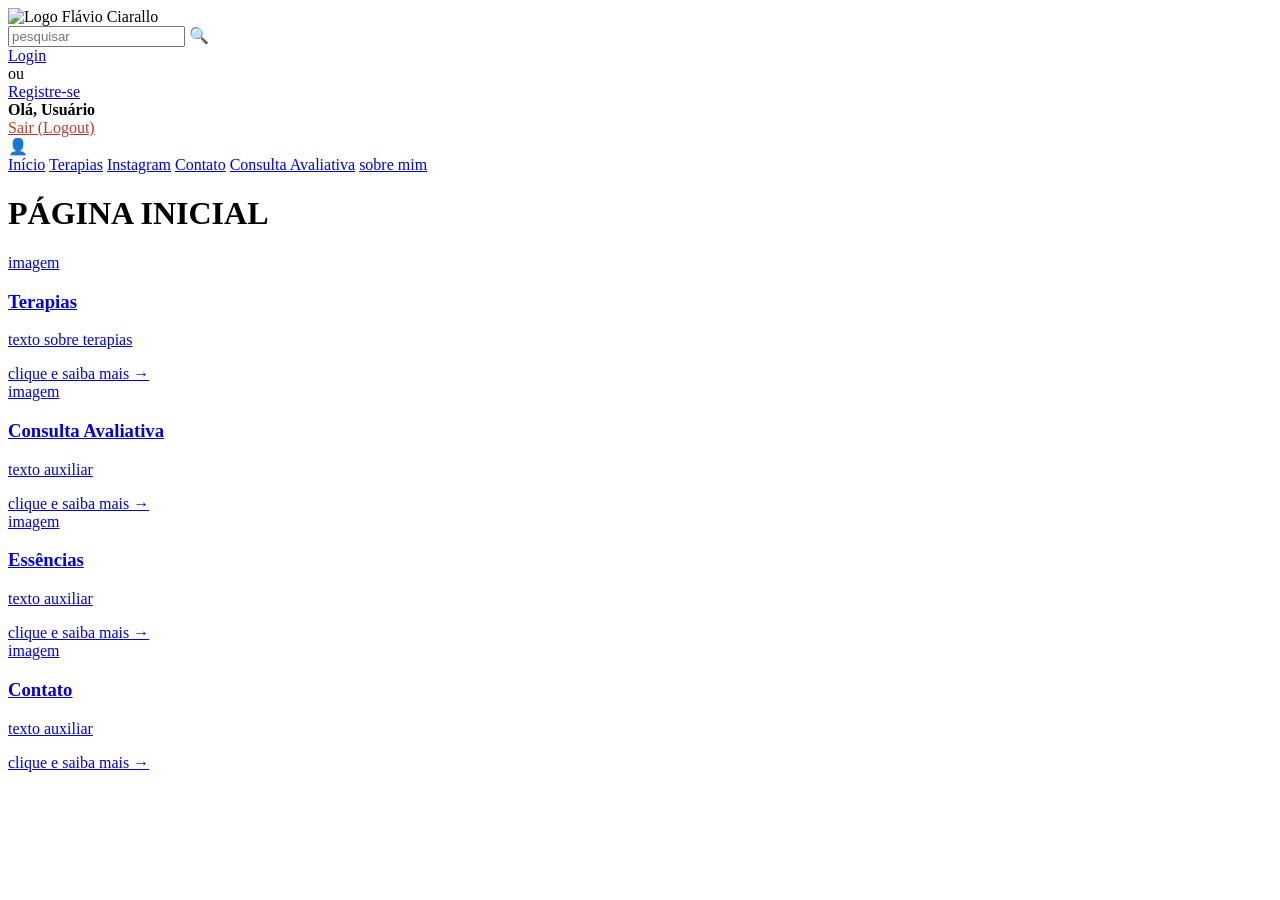
==== src/main/resources/templates/index.html @ aafd1bc1 "Sistema de Login e Banco de Dados funcional" ====
<!DOCTYPE html>
<html xmlns:th="http://www.thymeleaf.org">
<head>
    <meta charset="UTF-8">
    <title>Flávio Ciarallo - Terapias</title>
    <link rel="stylesheet" th:href="@{/css/style.css}">
</head>
<body>

    <header class="site-header">
        <div class="top-bar">
            <div class="logo-container">
                <img th:src="@{/images/logo.png}" alt="Logo Flávio Ciarallo" class="logo-img">
            </div>
            
            <div class="search-container">
                <input type="text" placeholder="pesquisar" class="search-input">
                <span class="search-icon">🔍</span>
            </div>
            
            <div class="login-container">
                <div th:if="${session.usuarioLogado == null}" class="login-text">
                    <a href="/login">Login</a><br>
                    <span>ou</span><br>
                    <a href="/registro">Registre-se</a>
                </div>

                <div th:if="${session.usuarioLogado != null}" class="login-text">
                    <span style="font-weight: bold; color: var(--cor-primaria);">Olá, <span th:text="${session.usuarioLogado.nome}">Usuário</span></span><br>
                    <a href="/logout" style="color: #c0392b;">Sair (Logout)</a>
                </div>
                
                <div class="user-icon">👤</div>
            </div>
        </div>

        <nav class="nav-bar">
            <a href="/" class="nav-link">Início</a>
            <a href="/terapias" class="nav-link">Terapias</a>
            <a href="https://www.instagram.com/flavio.ciarallo/" target="_blank" class="nav-link">Instagram</a>
            <a href="#" class="nav-link">Contato</a>
            <a href="/consulta-avaliativa" class="nav-link">Consulta Avaliativa</a>
            <a href="#" class="nav-link">sobre mim</a>
        </nav>
    </header>

    <main class="content-area">
        <h1 class="page-title">PÁGINA INICIAL</h1>

        <div class="cards-grid">
            
            <a href="/terapias" class="card-link-wrapper">
                <div class="card">
                    <div class="card-image"><span>imagem</span></div>
                    <div class="card-info">
                        <h3>Terapias</h3>
                        <p>texto sobre terapias</p>
                        <span class="link-saiba-mais">clique e saiba mais &rarr;</span>
                    </div>
                </div>
            </a>

            <a href="/consulta-avaliativa" class="card-link-wrapper">
                <div class="card">
                    <div class="card-image"><span>imagem</span></div>
                    <div class="card-info">
                        <h3>Consulta Avaliativa</h3>
                        <p>texto auxiliar</p>
                        <span class="link-saiba-mais">clique e saiba mais &rarr;</span>
                    </div>
                </div>
            </a>

            <a href="#" class="card-link-wrapper">
                <div class="card">
                    <div class="card-image"><span>imagem</span></div>
                    <div class="card-info">
                        <h3>Essências</h3>
                        <p>texto auxiliar</p>
                        <span class="link-saiba-mais">clique e saiba mais &rarr;</span>
                    </div>
                </div>
            </a>

            <a href="#" class="card-link-wrapper">
                <div class="card">
                    <div class="card-image"><span>imagem</span></div>
                    <div class="card-info">
                        <h3>Contato</h3>
                        <p>texto auxiliar</p>
                        <span class="link-saiba-mais">clique e saiba mais &rarr;</span>
                    </div>
                </div>
            </a>

        </div> </main>
</body>
</html>
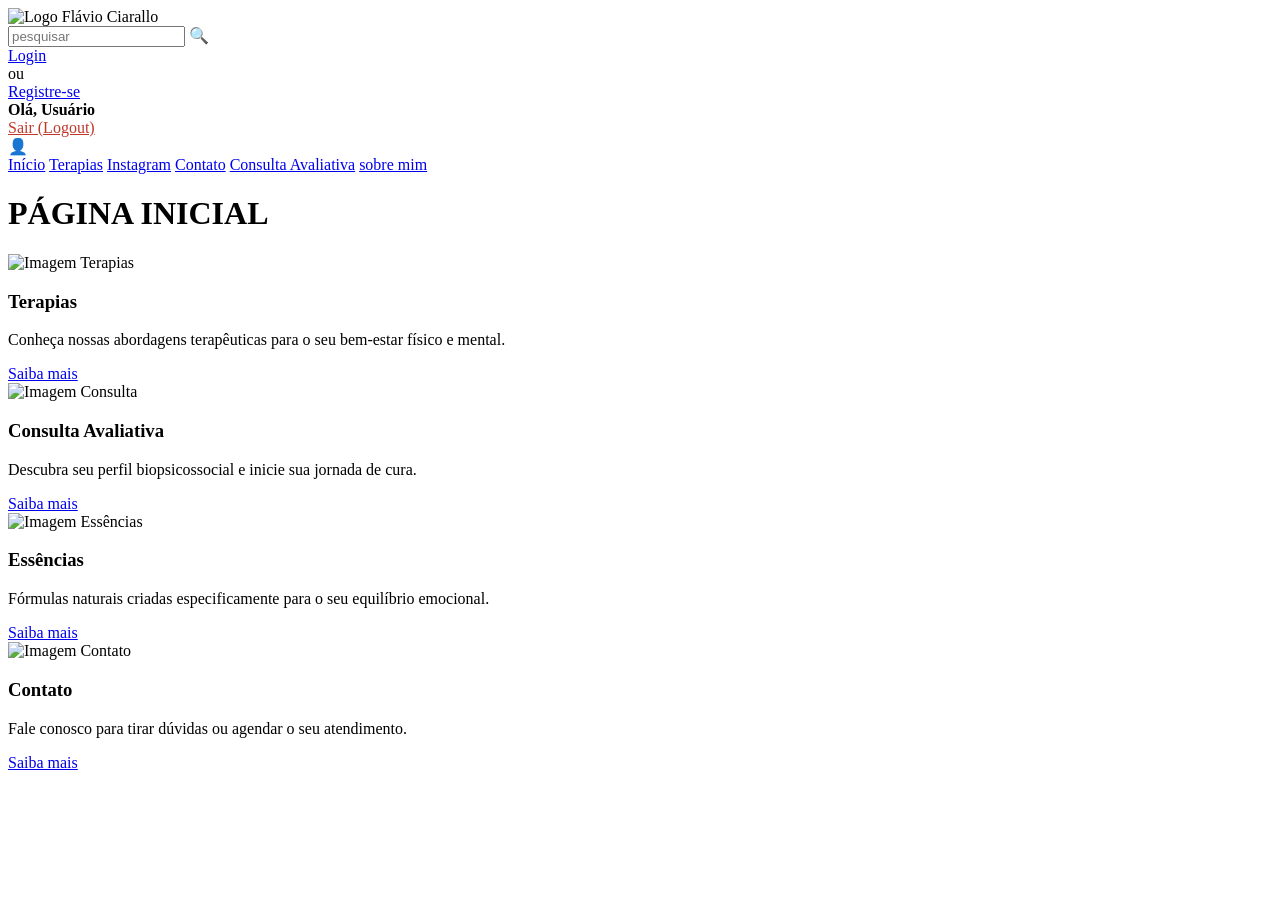
==== commit fb06b993: "Novo visual dos cards, menu fixo e página de terapias" ====
--- a/src/main/resources/templates/index.html
+++ b/src/main/resources/templates/index.html
@@ -47,52 +47,48 @@
     <main class="content-area">
         <h1 class="page-title">PÁGINA INICIAL</h1>
 
-        <div class="cards-grid">
+        <div class="cards-wrapper">
             
-            <a href="/terapias" class="card-link-wrapper">
-                <div class="card">
-                    <div class="card-image"><span>imagem</span></div>
-                    <div class="card-info">
-                        <h3>Terapias</h3>
-                        <p>texto sobre terapias</p>
-                        <span class="link-saiba-mais">clique e saiba mais &rarr;</span>
-                    </div>
+            <div class="card-servico">
+                <div class="card-img-container">
+                    <div class="card-blob-bg"></div> <img th:src="@{/images/icone-terapia.png}" alt="Imagem Terapias" class="card-img">
                 </div>
-            </a>
+                <h3 class="card-titulo">Terapias</h3>
+                <p class="card-texto">Conheça nossas abordagens terapêuticas para o seu bem-estar físico e mental.</p>
+                <a href="/terapias" class="card-btn">Saiba mais</a>
+            </div>
 
-            <a href="/consulta-avaliativa" class="card-link-wrapper">
-                <div class="card">
-                    <div class="card-image"><span>imagem</span></div>
-                    <div class="card-info">
-                        <h3>Consulta Avaliativa</h3>
-                        <p>texto auxiliar</p>
-                        <span class="link-saiba-mais">clique e saiba mais &rarr;</span>
-                    </div>
+            <div class="card-servico">
+                <div class="card-img-container">
+                    <div class="card-blob-bg"></div>
+                    <img th:src="@{/images/icone-consulta.png}" alt="Imagem Consulta" class="card-img">
                 </div>
-            </a>
+                <h3 class="card-titulo">Consulta Avaliativa</h3>
+                <p class="card-texto">Descubra seu perfil biopsicossocial e inicie sua jornada de cura.</p>
+                <a href="/consulta-avaliativa" class="card-btn">Saiba mais</a>
+            </div>
 
-            <a href="#" class="card-link-wrapper">
-                <div class="card">
-                    <div class="card-image"><span>imagem</span></div>
-                    <div class="card-info">
-                        <h3>Essências</h3>
-                        <p>texto auxiliar</p>
-                        <span class="link-saiba-mais">clique e saiba mais &rarr;</span>
-                    </div>
+            <div class="card-servico">
+                <div class="card-img-container">
+                    <div class="card-blob-bg"></div>
+                    <img th:src="@{/images/icone-essencias.png}" alt="Imagem Essências" class="card-img">
                 </div>
-            </a>
+                <h3 class="card-titulo">Essências</h3>
+                <p class="card-texto">Fórmulas naturais criadas especificamente para o seu equilíbrio emocional.</p>
+                <a href="#" class="card-btn">Saiba mais</a>
+            </div>
 
-            <a href="#" class="card-link-wrapper">
-                <div class="card">
-                    <div class="card-image"><span>imagem</span></div>
-                    <div class="card-info">
-                        <h3>Contato</h3>
-                        <p>texto auxiliar</p>
-                        <span class="link-saiba-mais">clique e saiba mais &rarr;</span>
-                    </div>
+            <div class="card-servico">
+                <div class="card-img-container">
+                    <div class="card-blob-bg"></div>
+                    <img th:src="@{/images/icone-contato.png}" alt="Imagem Contato" class="card-img">
                 </div>
-            </a>
+                <h3 class="card-titulo">Contato</h3>
+                <p class="card-texto">Fale conosco para tirar dúvidas ou agendar o seu atendimento.</p>
+                <a href="#" class="card-btn">Saiba mais</a>
+            </div>
 
-        </div> </main>
+        </div> 
+    </main>
 </body>
 </html>
